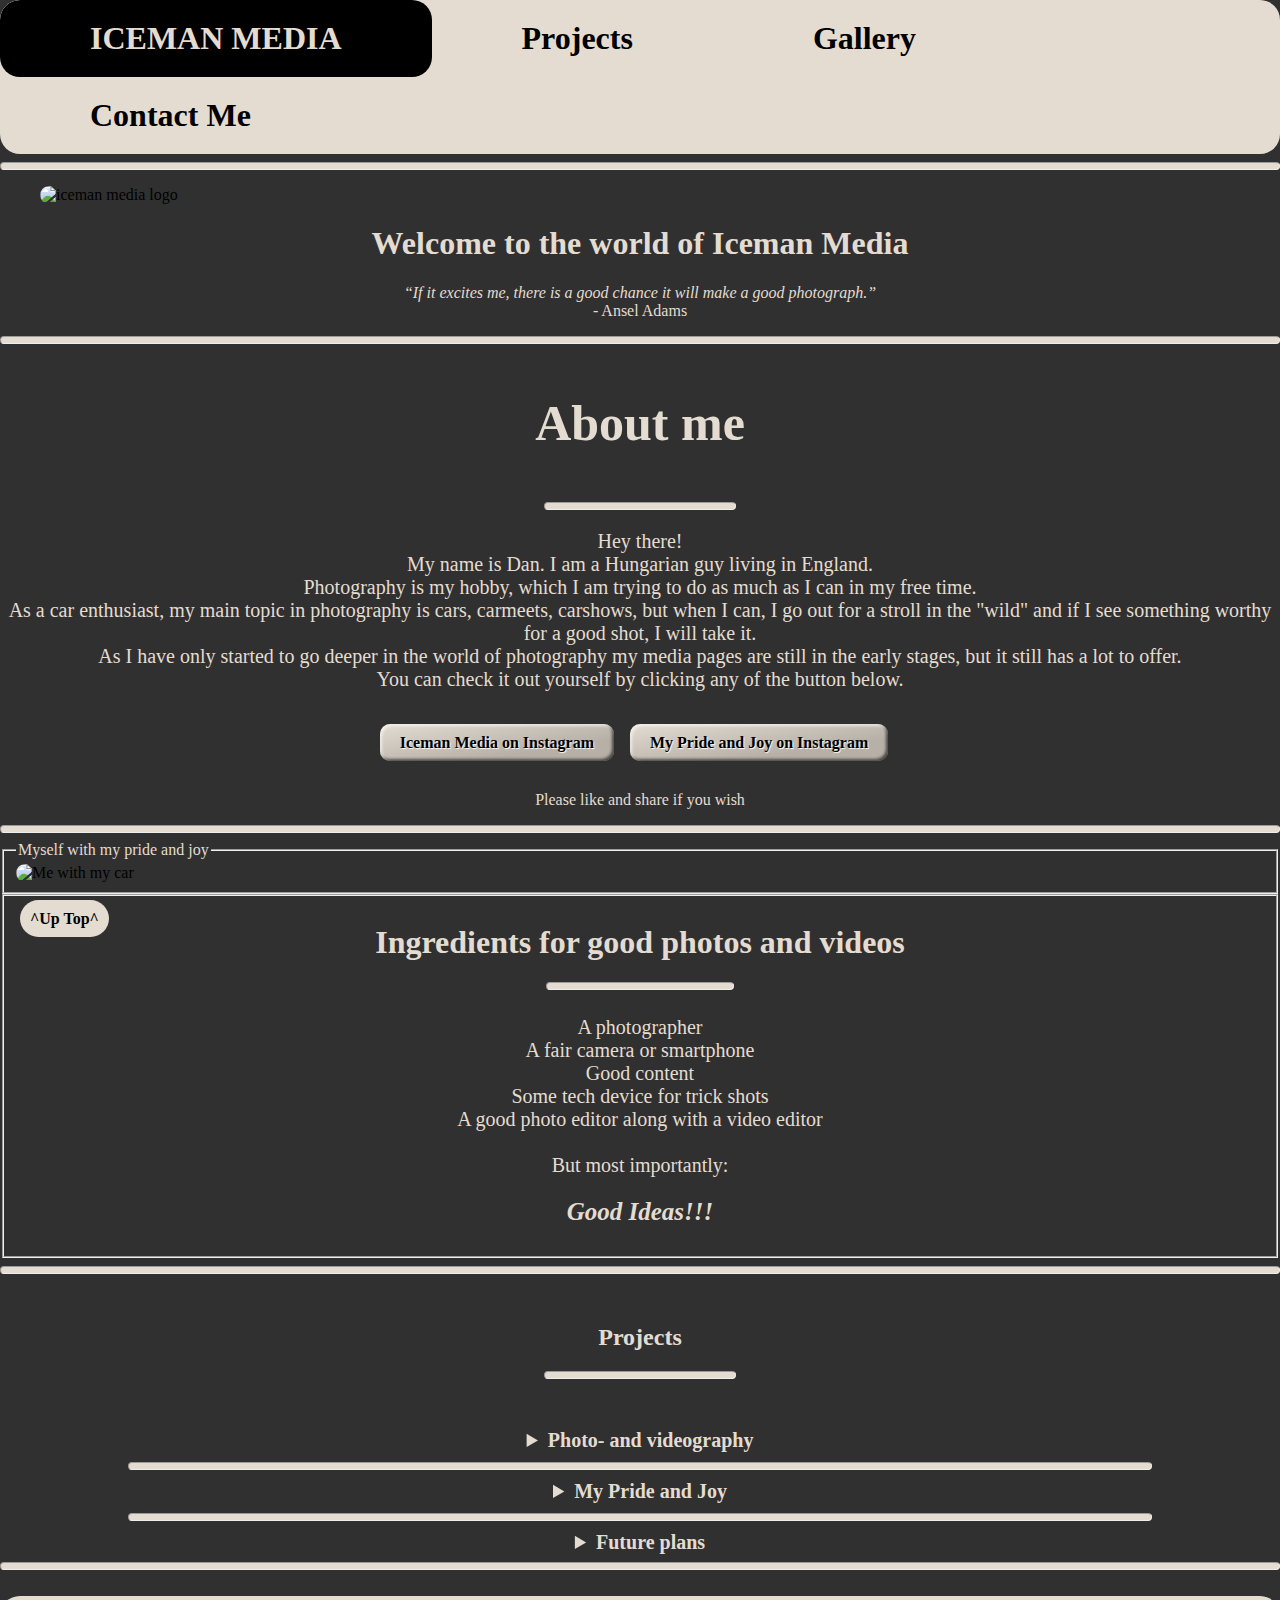
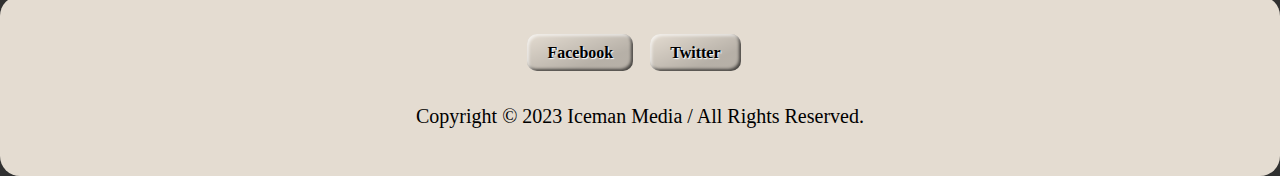
==== index.html @ 341b3a88 "." ====
<!DOCTYPE html>
<html lang="en-US">

<head>
    <meta name="description" content="Introductory website for Iceman Media">
    <meta name="keywords" content="photography, videography, cars">
    <meta name="author" content="Daniel Bodnar">
    <meta charset="UTF-8">
    <meta http-equiv="X-UA-Compatible" content="IE=edge">
    <meta name="viewport" content="width=device-width, initial-scale=1.0">
    <link href="assets/css/style.css" rel="stylesheet">
    <!-- Title -->
    <title>Iceman Media -Photo- and Videography</title>
    <!-- Favicon -->
    <link rel="apple-touch-icon" sizes="180x180" href="/apple-touch-icon.png">
    <link rel="icon" type="image/png" sizes="32x32" href="/favicon-32x32.png">
    <link rel="icon" type="image/png" sizes="16x16" href="/favicon-16x16.png">
    <link rel="manifest" href="/site.webmanifest">
</head>

<body>
    <!--Iceman Media header start-->
    <div class="topnav">
        <a class="active" href="index.html" aria-label="Home"><b>ICEMAN MEDIA</b></a>
        <a href="#projects" aria-label="Jump to the projects"><b>Projects</b></a>
        <a href="gallery.html" aria-label="Jump to the gallery"><b>Gallery</b></a>
        <a href="contact.html" aria-label="Jump to the contact section"><b>Contact Me</b></a>
    </div>
    <!--Iceman Media Header end-->

    <hr>

    <!--Iceman media logo start-->
    <header>
        <figure>
            <img src="https://i.postimg.cc/j5K9hfwL/2-Copy.jpg" alt="iceman media logo">
        </figure>
    </header>
    <!--Iceman media logo end-->

    <!--Welcome Message and Quirky quote start-->
    <div class="text-center text-tan">
        <h1>Welcome to the world of Iceman Media</h1>
        <p><em>“If it excites me, there is a good chance it will make a good photograph.”</em><br>- Ansel Adams
        </p>
    </div>
    <!--Welcome Message and Quirky quote end-->

    <hr>

    <!--Introduction start-->
    <div class="text-center text-tan" id="aboutme">
        <p class="font-50-tan">
            <strong>About me</strong>
        </p>
        <hr class="width-15">
        <p class="font-20"> Hey there!<br> My name is Dan. I am a Hungarian guy living in England.<br>
            Photography is my hobby, which I am trying to do as much as I can in my free time.<br>
            As a car enthusiast, my main topic in photography is cars, carmeets, carshows,
            but when I can, I go out for a stroll in the "wild" and if I see something worthy for a good shot, I will
            take it.<br>
            As I have only started to go deeper in the world of photography my media pages are still in the early
            stages, but it still has a lot to offer.<br>
            You can check it out yourself by clicking any of the button below.
        </p>
        <!--Links-->
        <div class="inline">
            <a target="_blank" class="styled" href="https://www.instagram.com/iceman_media"
                aria-label="Go to Iceman Media on Instagram (opens in a new tab)">
                <b>Iceman Media on Instagram</b>
            </a>
        </div>
        <div class="inline">
            <a target="_blank" class="styled" href="https://www.instagram.com/is2_dann"
                aria-label="Go to IS2Dann on Instagram (opens in a new tab)">
                <b>My Pride and Joy on Instagram</b>
            </a>
        </div>
        <p>Please like and share if you wish</p>
    </div>
    <!--Introduction end-->

    <hr>

    <!--Intro picture start-->
    <fieldset>
        <legend class="text-tan">Myself with my pride and joy</legend>
        <a target="_blank" href="https://i.postimg.cc/gcT9Gb0s/IMG-0238-1.jpg">
            <img src="https://i.postimg.cc/gcT9Gb0s/IMG-0238-1.jpg" alt="Me with my car">
        </a>
    </fieldset>
    <!--Intro picture end-->

    <!--Good advice recipe start-->
    <div class="text-center text-tan">
        <fieldset>
            <h1>Ingredients for good photos and videos</h1>
            <hr class="width-15">
            <br>
            <div class="font-20">A photographer<br>
                A fair camera or smartphone<br>
                Good content<br>
                Some tech device for trick shots<br>
                A good photo editor along with a video editor<br>
                <br>But most importantly:<h2 class="font-25"><em>Good Ideas!!!</em></h2>
            </div>
        </fieldset>
    </div>
    <!--Good advice recipe end-->

    <hr>

    <!--Projects start-->
    <section class="text-center text-tan" id="projects">
        <p class="font-50-tan">
        <h2><strong>Projects</strong></h2>
        </p>
        <hr class="width-15 margin-bottom-50">

        <div class="font-20">
            <details>
                <summary><b>Photo- and videography</b></summary>
                <p>
                    As an amateur photographer, I haven't really divulge myself into the depths of photography.<br>
                    Right now it is only a hobby, but I have plans to spend more and more time practicing and connect
                    this hobby to another plan I have.<br>
                    You can read about this plan later.
                </p>
            </details>
            <hr class="width-80">
            <details>
                <summary><b>My Pride and Joy</b></summary>
                <p>
                    My baby is a 2005 Lexus IS250, which I have bought in 2020.<br>
                    So far I only put on a racing exhaust setup, that can count as performance tuning. It is very loud,
                    but in as good way.<br>
                    Done some exterior upgrade too.<br>
                    But the big thing will only come soon.<br>
                    Follow my social media pages, to catch up.
                </p>
            </details>
            <hr class="width-80">
            <details>
                <summary><b>Future plans</b></summary>
                <p>
                    I recently started learning coding, which will lead me to a better understanding of websites,
                    automation etc.<br>
                    As an amateur photographer/coder/carenthusiast will be able to provide full service for someone who
                    wants to have a proper website for their own or company.
                </p>
            </details>
        </div>
    </section>
    <!--Projects end-->

    <hr>

    <!--Go to the top button-->
    <a href="index.html" class="top"><b>^Up Top^</b></a>
    <!--Go to the top button end-->

    <!--Footer start-->
    <footer>
        <div class="inline">
            <a target="_blank" class="styled" href="https://www.facebook.com"
                aria-label="Go to my Facebook (opens in a new tab)">
                <b>Facebook</b>
            </a>
        </div>
        <div class="inline">
            <a target="_blank" class="styled" href="https://www.twitter.com"
                aria-label="Go to my Twitter (opens in a new tab)">
                <b>Twitter</b>
            </a>
        </div>

        <p>
            Copyright © 2023 Iceman Media / All Rights Reserved.<br>
        </p>
    </footer>
    <!--Footer end-->
</body>

</html>
---- assets/css/style.css ----
html {
    height: auto;
    width: auto;
}

body {
    background-image: url('https://i.postimg.cc/pLVXT9XY/istockphoto-639173848-612x612.jpg');
    margin: auto;
    background-color: #303030;
}

.topnav {
    overflow: hidden;
    background-color: #e4dcd1;
    border-radius: 20px;
}

.topnav a {
    float: left;
    color: #000;
    text-align: center;
    padding: 20px 90px;
    text-decoration: none;
    font-size: 200%;
    border-radius: 20px;
}

.topnav a:hover {
    background-color: #000;
    color: #e4dcd1;
}

.topnav a.active {
    background-color: #000;
    color: #e4dcd1;
}

.width-15 {
    width: 15%;
}

.width-30 {
    width: 30%;
}

.width-70 {
    width: 70%;
}

.width-80 {
    width: 80%;
}

.width-full {
    width: 100%;
}

.height-180 {
    height: 180px;
}

.text-center {
    text-align: center;
}

.text-tan {
    color: #e4dcd1;
}

.text-white {
    color: white;
}

hr {
    background-color: #E4DCD1;
    border-radius: 15px;
    height: 8px;
}

hr .width-90 {
    background-color: #E4DCD1;
    border-radius: 15px;
    height: 8px;
    width: 10px;
}

.center {
    margin-left: auto;
    margin-right: auto;
}

details>summary {
    cursor: pointer;
}

.top {
    place-self: end;
    position: sticky;
    bottom: 20px;
    margin-left: 20px;
    margin-top: 100vh;
    text-decoration: none;
    padding: 10px;
    color: #000;
    background: #E4DCD1;
    border-radius: 50px;
}

footer {
    font-size: 20px;
    text-align: center;
    padding: 25px 5px 5px 5px;
    background-color: #E4DCD1;
    color: #000;
    border-radius: 20px;
    height: 180px;
}

/* Links */
/* This is styling the links to look like buttons. */
.styled {
    border: 0;
    line-height: 2.5;
    padding: 10px 20px;
    font-size: 1rem;
    text-align: center;
    color: #000;
    text-shadow: 1px 1px 1px #fff;
    border-radius: 10px;
    background-color: #E4DCD1;
    background-image: linear-gradient(to top left, rgba(0, 0, 0, 0.2), rgba(0, 0, 0, 0.2) 30%, rgba(0, 0, 0, 0));
    box-shadow:
        inset 2px 2px 3px rgba(255, 255, 255, 0.6),
        inset -2px -2px 3px rgba(0, 0, 0, 0.6);
    align-items: center;
}

.styled:hover {
    background-color: rgb(255, 255, 255);
}

.styled:active {
    box-shadow:
        inset -2px -2px 3px rgba(255, 255, 255, 0.6),
        inset 2px 2px 3px rgba(0, 0, 0, 0.6);
}

a:active {
    color: #000;
    text-decoration: none;
}

a:link {
    color: #000;
    text-decoration: none;
}

a:visited {
    color: #000;
    text-decoration: none;
}

.inline {
    padding: 12px 12px 12px 0;
    display: inline-block;
}


/* Fonts and their sizes */
/* I wanted to use this font for the whole website. */
* {
    font-family: papyrus, fantasy;
}

.font-2vw {
    font-size: 1.5vw;
    text-decoration: none;
}

.font-40 {
    font-size: 40px;
}

.font-50 {
    font-size: 50px;
}

.font-50-tan {
    font-size: 50px;
    color: #E4DCD1;
}

.font-20 {
    font-size: 20px;
}

.font-25 {
    font-size: 25px;
}

/* Image styling */
img {
    display: block;
    margin-left: auto;
    margin-right: auto;
    max-width: 100%;
    height: auto;
    border-radius: 20px;
}

div.pics:hover {
    transform: scale(1.3);
    transition: all .3s ease-in-out;
}

div.pics img {
    width: 100%;
    height: auto;
}

div.desc {
    padding: 15px;
    text-align: center;
}

.responsive {
    padding: 0 6px;
    float: left;
    width: 24.99999%;
}

@media only screen and (max-width: 700px) {
    .responsive {
        width: 49.99999%;
        margin: 6px 0;
    }
}

@media only screen and (max-width: 500px) {
    .responsive {
        width: 100%;
    }
}

.clearfix:after {
    content: "";
    display: table;
    clear: both;
}

.none {
    text-decoration: none;
}

/* Contact form styling */
* {
    box-sizing: border-box;
}

input[type=text],
input[type=email],
input[type=tel],
textarea {
    width: 100%;
    padding: 12px;
    border: 1px solid #ccc;
    border-radius: 20px;
    resize: vertical;
}

label {
    padding: 12px 12px 12px 0;
    display: inline-block;
}

input[type=submit] {
    background-color: #e4dcd1;
    color: #000;
    padding: 12px 20px;
    border-radius: 20px;
    cursor: pointer;
    float: right;
}

input[type=submit]:hover {
    background-color: aqua;
}

input:focus {
    background-color: rgb(167, 165, 152);
}

.container {
    border-radius: 20px;
    background-color: #e4dcd1;
    padding: 20px;
}

.col-25 {
    float: left;
    width: 25%;
    margin-top: 6px;
}

.col-75 {
    float: left;
    width: 75%;
    margin-top: 6px;
}

button {
    border-radius: 20px;
}

button:focus {
    background-color: aqua;
}

button:hover {
    color: aqua;
    text-decoration: none;
}

/* Clear floats after the columns */
.row:after {
    content: "";
    display: table;
    clear: both;
}

/* Responsive layout - when the screen is less than 600px wide, make the two columns stack on top of each other instead of next to each other */
@media screen and (max-width: 600px) {

    .col-25,
    .col-75,
    input[type=submit] {
        width: 100%;
        margin-top: 0;
    }
}

.fill {
    /* Make main element take up any surplus space to push footer down */
    flex: 1 0 auto;
    margin-bottom: 20vh;
}

.margin-bottom-50 {
    margin-bottom: 50px;
}

.justified {
    display: flex;
    flex-direction: column;
    min-height: 100vh;
    justify-content: space-between;
}
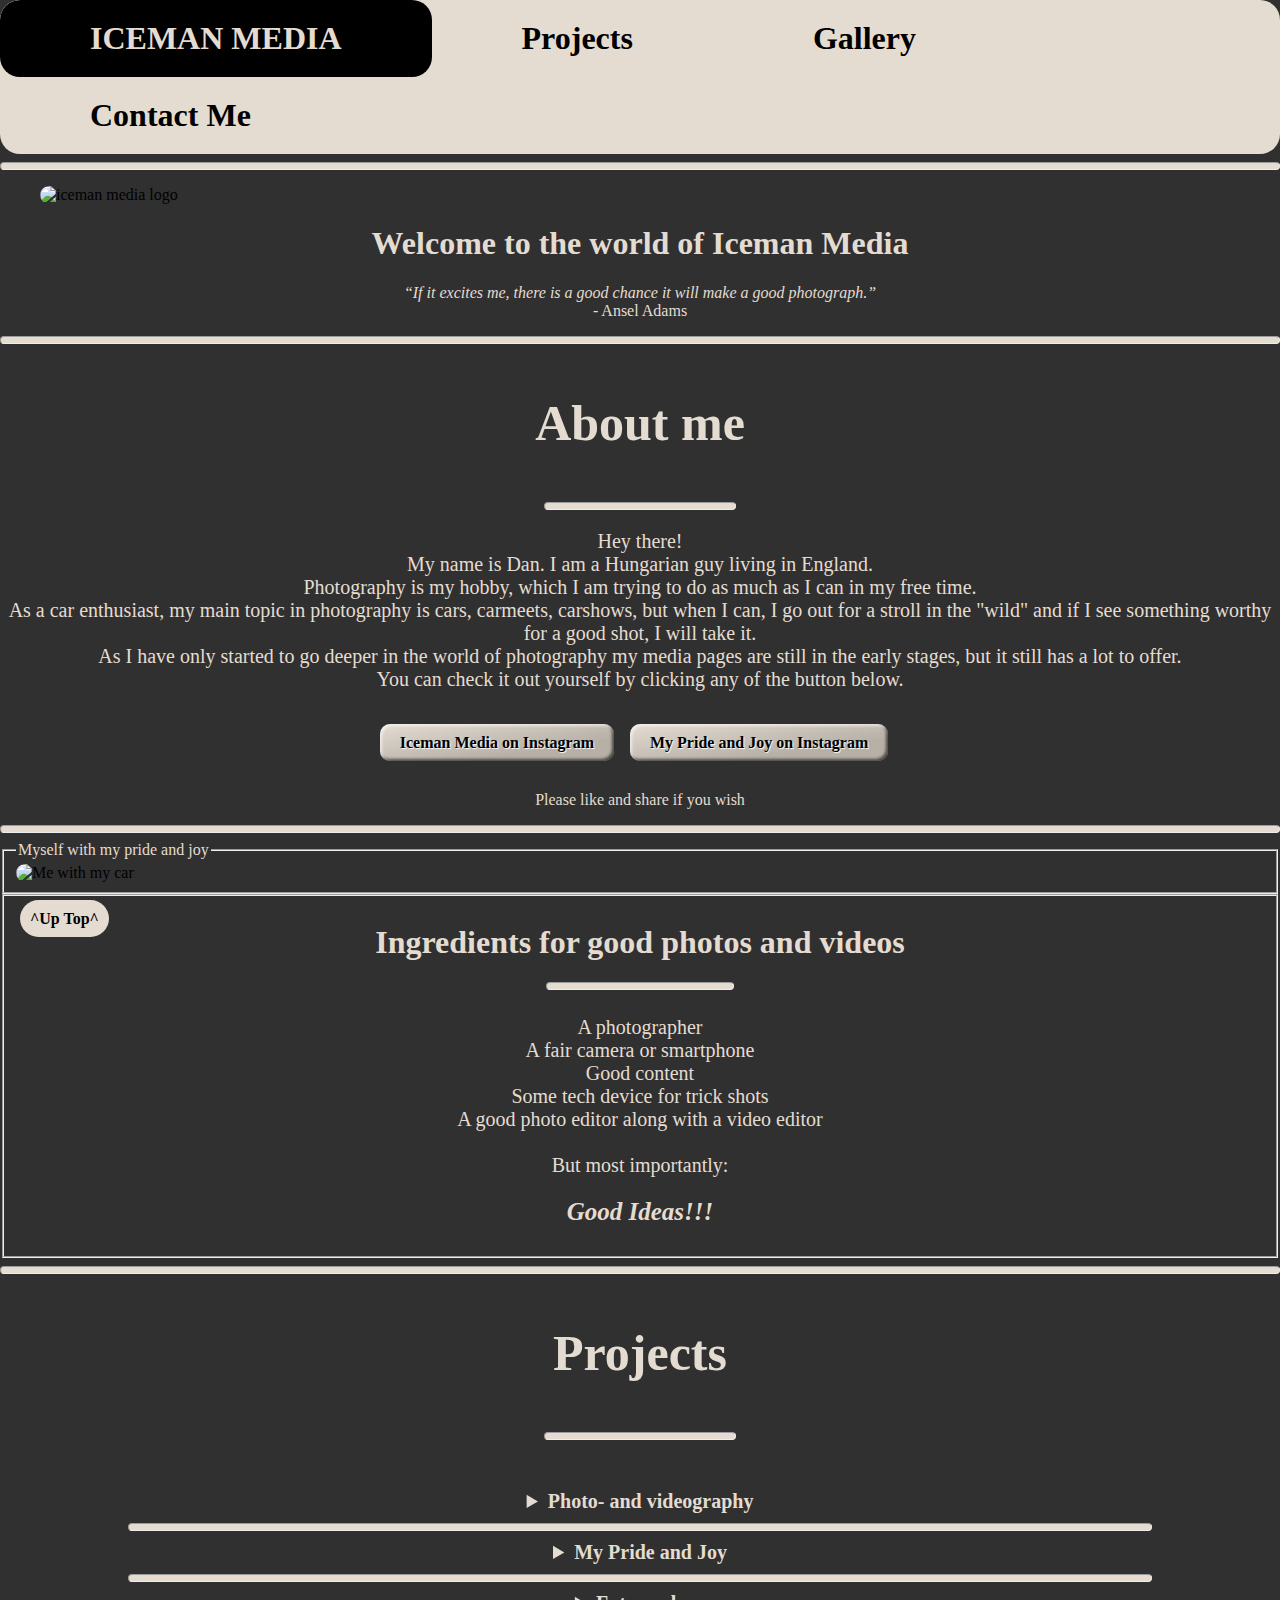
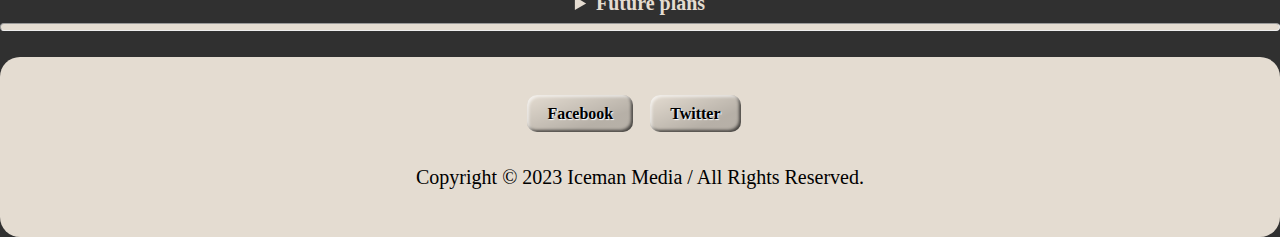
==== commit ef6d6bc2: "fix" ====
--- a/index.html
+++ b/index.html
@@ -111,9 +111,9 @@
     <hr>
 
     <!--Projects start-->
-    <section class="text-center text-tan" id="projects">
+    <div class="text-center text-tan" id="projects">
         <p class="font-50-tan">
-        <h2><strong>Projects</strong></h2>
+        <strong>Projects</strong>
         </p>
         <hr class="width-15 margin-bottom-50">
 
@@ -150,7 +150,7 @@
                 </p>
             </details>
         </div>
-    </section>
+    </div>
     <!--Projects end-->
 
     <hr>
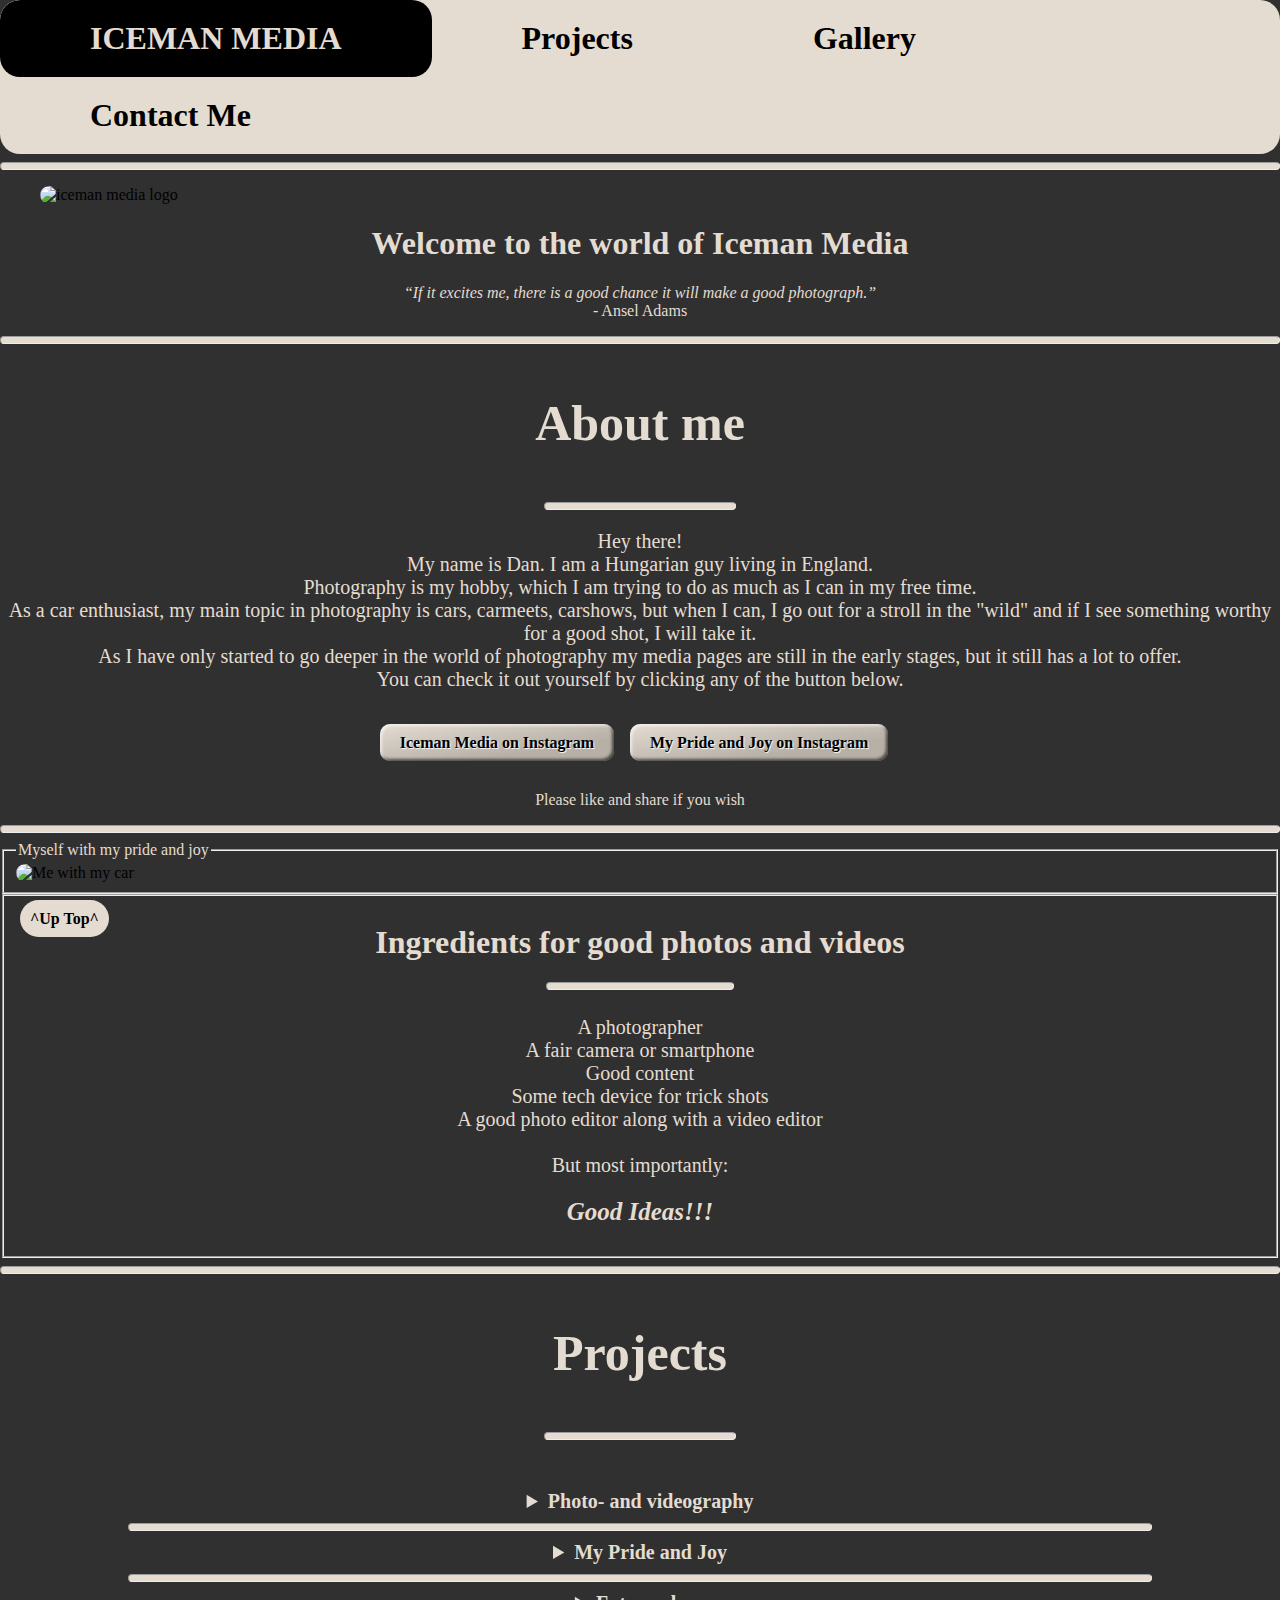
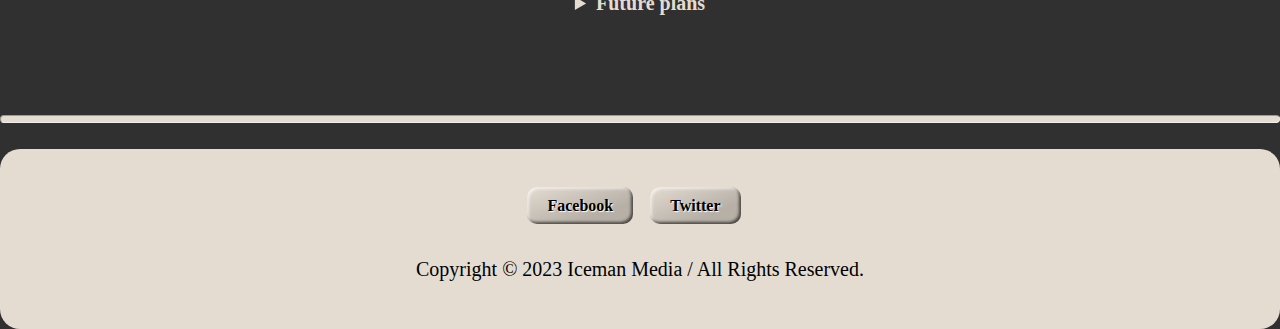
==== commit 371c00cc: "fixed margins" ====
--- a/index.html
+++ b/index.html
@@ -153,7 +153,7 @@
     </div>
     <!--Projects end-->
 
-    <hr>
+    <hr class="margin-top-100">
 
     <!--Go to the top button-->
     <a href="index.html" class="top"><b>^Up Top^</b></a>
--- a/assets/css/style.css
+++ b/assets/css/style.css
@@ -354,4 +354,8 @@
     flex-direction: column;
     min-height: 100vh;
     justify-content: space-between;
+}
+
+.margin-top-100 {
+    margin-top: 100px;
 }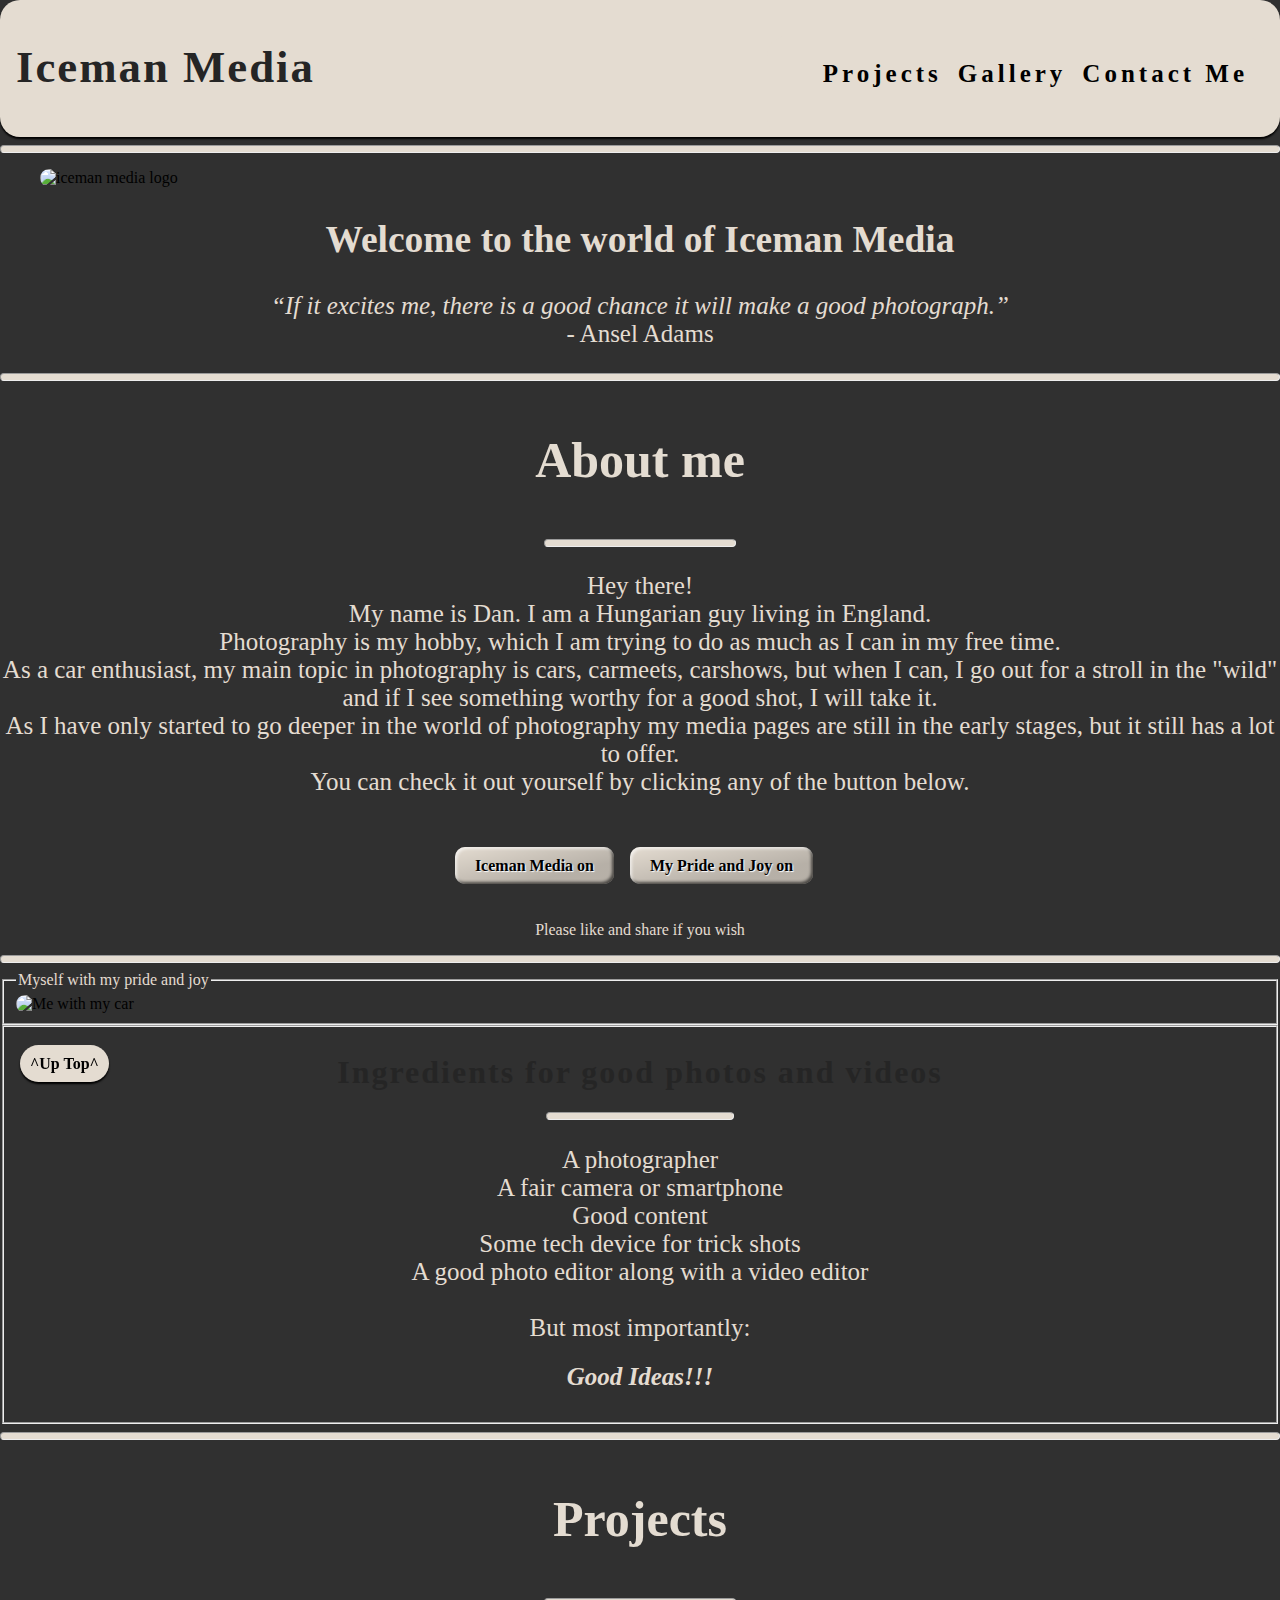
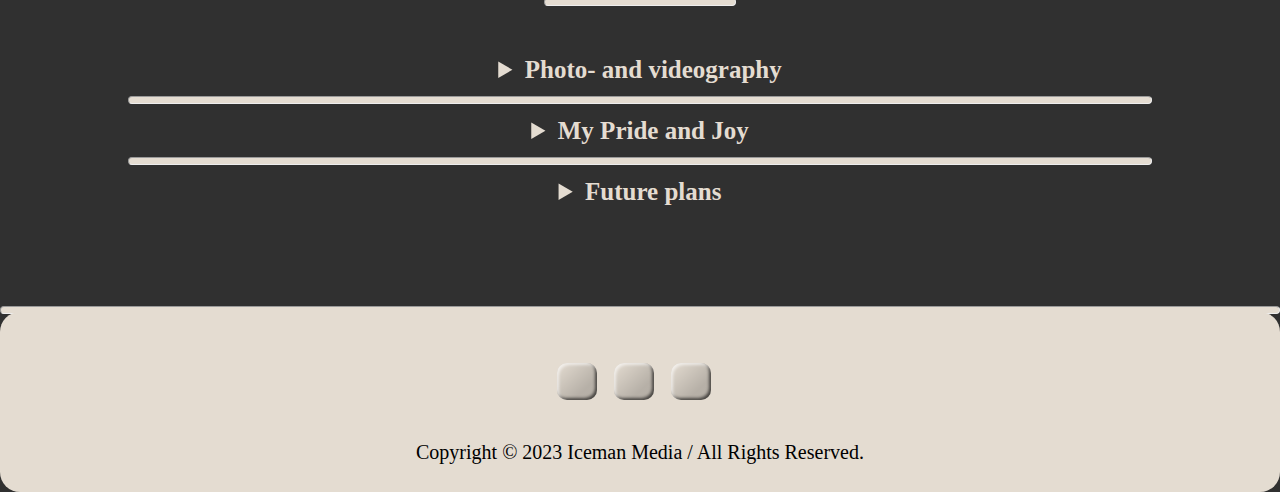
==== commit 710391b7: "changed header to a more responsive design" ====
--- a/index.html
+++ b/index.html
@@ -12,35 +12,43 @@
     <!-- Title -->
     <title>Iceman Media -Photo- and Videography</title>
     <!-- Favicon -->
-    <link rel="apple-touch-icon" sizes="180x180" href="/apple-touch-icon.png">
-    <link rel="icon" type="image/png" sizes="32x32" href="/favicon-32x32.png">
-    <link rel="icon" type="image/png" sizes="16x16" href="/favicon-16x16.png">
-    <link rel="manifest" href="/site.webmanifest">
+    <link rel="apple-touch-icon" sizes="180x180" href="assets/favicon/apple-touch-icon.png">
+    <link rel="icon" type="image/png" sizes="32x32" href="assets/favicon/favicon-32x32.png">
+    <link rel="icon" type="image/png" sizes="16x16" href="assets/favicon/favicon-16x16.png">
+    <link rel="manifest" href="assets/favicon/site.webmanifest">
 </head>
 
 <body>
-    <!--Iceman Media header start-->
-    <div class="topnav">
-        <a class="active" href="index.html" aria-label="Home"><b>ICEMAN MEDIA</b></a>
-        <a href="#projects" aria-label="Jump to the projects"><b>Projects</b></a>
-        <a href="gallery.html" aria-label="Jump to the gallery"><b>Gallery</b></a>
-        <a href="contact.html" aria-label="Jump to the contact section"><b>Contact Me</b></a>
-    </div>
-    <!--Iceman Media Header end-->
-
-    <hr>
-
+    <!-- Header -->
+    <header>
+        <a href="index.html" aria-label="Home">
+            <span class="full-text"><h1 id="logo">Iceman Media</h1></span>
+            <span class="short-text"><h1 id="logo">IM</h1></span>
+        </a>
+        <input type="checkbox" id="nav-toggle" name="nav-toggle">
+        <label for="nav-toggle" class="nav-toggle-label"><i class="fa-solid fa-bars"></i></label>
+        <nav>
+            <ul id="menu">
+                <li class="font-25"><a href="#projects" aria-label="Jump to the projects"><b>Projects</b></a></li>
+                <li class="font-25"><a href="gallery.html" aria-label="Jump to the gallery"><b>Gallery</b></a></li>
+                <li class="font-25"><a href="contact.html" aria-label="Jump to the contact section"><b>Contact Me</b></a></li>
+            </ul>
+        </nav>
+    </header>
+    
+    <main>
     <!--Iceman media logo start-->
-    <header>
+    <hr>
+    <div>
         <figure>
             <img src="https://i.postimg.cc/j5K9hfwL/2-Copy.jpg" alt="iceman media logo">
         </figure>
-    </header>
+    </div>
     <!--Iceman media logo end-->
 
     <!--Welcome Message and Quirky quote start-->
-    <div class="text-center text-tan">
-        <h1>Welcome to the world of Iceman Media</h1>
+    <div class="text-center text-tan font-25">
+        <h2>Welcome to the world of Iceman Media</h2>
         <p><em>“If it excites me, there is a good chance it will make a good photograph.”</em><br>- Ansel Adams
         </p>
     </div>
@@ -54,7 +62,7 @@
             <strong>About me</strong>
         </p>
         <hr class="width-15">
-        <p class="font-20"> Hey there!<br> My name is Dan. I am a Hungarian guy living in England.<br>
+        <p class="font-25"> Hey there!<br> My name is Dan. I am a Hungarian guy living in England.<br>
             Photography is my hobby, which I am trying to do as much as I can in my free time.<br>
             As a car enthusiast, my main topic in photography is cars, carmeets, carshows,
             but when I can, I go out for a stroll in the "wild" and if I see something worthy for a good shot, I will
@@ -65,15 +73,15 @@
         </p>
         <!--Links-->
         <div class="inline">
-            <a target="_blank" class="styled" href="https://www.instagram.com/iceman_media"
+            <a target="_blank" rel="noopener" class="styled" href="https://www.instagram.com/iceman_media"
                 aria-label="Go to Iceman Media on Instagram (opens in a new tab)">
-                <b>Iceman Media on Instagram</b>
-            </a>
-        </div>
-        <div class="inline">
-            <a target="_blank" class="styled" href="https://www.instagram.com/is2_dann"
+                <b>Iceman Media on <i class="fa-brands fa-square-instagram"></i></b>
+            </a>
+        </div>
+        <div class="inline">
+            <a target="_blank" rel="noopener" class="styled" href="https://www.instagram.com/is2_dann"
                 aria-label="Go to IS2Dann on Instagram (opens in a new tab)">
-                <b>My Pride and Joy on Instagram</b>
+                <b>My Pride and Joy on <i class="fa-brands fa-square-instagram"></i></b>
             </a>
         </div>
         <p>Please like and share if you wish</p>
@@ -97,7 +105,7 @@
             <h1>Ingredients for good photos and videos</h1>
             <hr class="width-15">
             <br>
-            <div class="font-20">A photographer<br>
+            <div class="font-25">A photographer<br>
                 A fair camera or smartphone<br>
                 Good content<br>
                 Some tech device for trick shots<br>
@@ -117,7 +125,7 @@
         </p>
         <hr class="width-15 margin-bottom-50">
 
-        <div class="font-20">
+        <div class="font-25">
             <details>
                 <summary><b>Photo- and videography</b></summary>
                 <p>
@@ -162,15 +170,21 @@
     <!--Footer start-->
     <footer>
         <div class="inline">
-            <a target="_blank" class="styled" href="https://www.facebook.com"
+            <a target="_blank" rel="noopener" class="styled" href="https://www.facebook.com"
                 aria-label="Go to my Facebook (opens in a new tab)">
-                <b>Facebook</b>
-            </a>
-        </div>
-        <div class="inline">
-            <a target="_blank" class="styled" href="https://www.twitter.com"
+                <b><i class="fa-brands fa-facebook"></i></b>
+            </a>
+        </div>
+        <div class="inline">
+            <a target="_blank" rel="noopener" class="styled" href="https://www.twitter.com"
                 aria-label="Go to my Twitter (opens in a new tab)">
-                <b>Twitter</b>
+                <b><i class="fa-brands fa-x-twitter"></i></b>
+            </a>
+        </div>
+        <div class="inline">
+            <a target="_blank" rel="noopener" class="styled" href="https://www.tiktok.com/"
+                aria-label="Go to my TikTok (opens in a new tab)">
+                <b><i class="fa-brands fa-tiktok"></i></b>
             </a>
         </div>
 
@@ -179,6 +193,10 @@
         </p>
     </footer>
     <!--Footer end-->
+    </main>
+
+    <!-- Font Awesome Kit -->
+    <script src="https://kit.fontawesome.com/4f9a0fc903.js" crossorigin="anonymous"></script>
 </body>
 
 </html>--- a/assets/css/style.css
+++ b/assets/css/style.css
@@ -9,32 +9,137 @@
     background-color: #303030;
 }
 
-.topnav {
-    overflow: hidden;
+/* Header */
+header {
     background-color: #e4dcd1;
-    border-radius: 20px;
-}
-
-.topnav a {
-    float: left;
-    color: #000;
-    text-align: center;
-    padding: 20px 90px;
-    text-decoration: none;
-    font-size: 200%;
-    border-radius: 20px;
-}
-
-.topnav a:hover {
-    background-color: #000;
-    color: #e4dcd1;
-}
-
-.topnav a.active {
-    background-color: #000;
-    color: #e4dcd1;
-}
-
+    padding: 0 1rem;
+    z-index: 99;
+    width: 100%;
+    box-shadow: 0 2px 2px #000000;
+    display: flex;
+    justify-content: space-between;
+    align-items: baseline;
+    border-radius: 20px;
+}
+
+header a {
+    text-decoration: none;
+    color: inherit;
+}
+
+h1 {
+    letter-spacing: 2px;
+    color: #252525;
+}
+
+#menu {
+    font-size: 150%;
+    letter-spacing: 4px;
+    list-style-type: none;
+}
+
+#menu>li {
+    margin-bottom: 1em;
+}
+
+.active {
+    border-bottom: 1px solid #000000;
+}
+
+/* Navbar styles with dropdown toggle */
+nav {
+    background-color: #e4dcd1;
+    width: 100%;
+    left: 0;
+    padding: 0 0;
+    box-shadow: 0 2px 2px #000000;
+    display: none;
+    top: 100%;
+    border-radius: 20px;
+}
+
+/* Nav toggle */
+#nav-toggle:checked~nav {
+    display: block;
+}
+
+#nav-toggle {
+    display: none;
+}
+
+.nav-toggle-label {
+    font-size: 2rem;
+}
+
+main {
+    /* Make main element take up any surplus space to push footer down */
+    flex: 1 0 auto;
+    margin-top: 7px;
+}
+
+/* Hide short text by default (resolution > 768px) */
+    .short-text {
+        display: none;
+    }
+
+    /* When resolution <= 768px, hide full text and show short text */
+    @media screen and (max-width: 768px) {
+        .short-text {
+            display: inline-block;
+            font-size: 150%;
+        }
+
+        .full-text {
+            display: none;
+        }
+    }
+
+/* Media query: tablets and larger (768px and up) */
+@media screen and (min-width: 768px) {
+
+    /* Header */
+    nav {
+        display: block;
+        position: relative;
+        box-shadow: none;
+        width: fit-content;
+        padding-right: 1rem;
+    }
+
+    
+
+    #menu {
+        display: flex;
+    }
+
+    #menu>li {
+        padding-left: 1rem;
+    }
+
+    .nav-toggle-label {
+        display: none;
+    }
+
+    #logo {
+        font-size: 280%;
+        line-height: 75px;
+    }
+
+    /* Main content */
+    main {
+        /* Push main content down to accomodate larger header */
+        margin-top: 3px;
+    }
+}
+
+/* Large devices (laptops and desktops, 992px and up) */
+@media screen and (min-width: 992px) {
+    #menu a:hover {
+        border-bottom: 1px solid #000000;
+    }
+}
+
+/* Some width classes */
 .width-15 {
     width: 15%;
 }
@@ -93,6 +198,7 @@
     cursor: pointer;
 }
 
+/* Go to the top button styler */
 .top {
     place-self: end;
     position: sticky;
@@ -104,6 +210,7 @@
     color: #000;
     background: #E4DCD1;
     border-radius: 50px;
+    box-shadow: 0 2px 2px #000000;
 }
 
 footer {
@@ -358,4 +465,12 @@
 
 .margin-top-100 {
     margin-top: 100px;
+    margin-bottom: -20px;
+}
+
+i {
+    font-size: 150%;
+    text-align: center;
+    padding: auto;
+    margin: auto;
 }